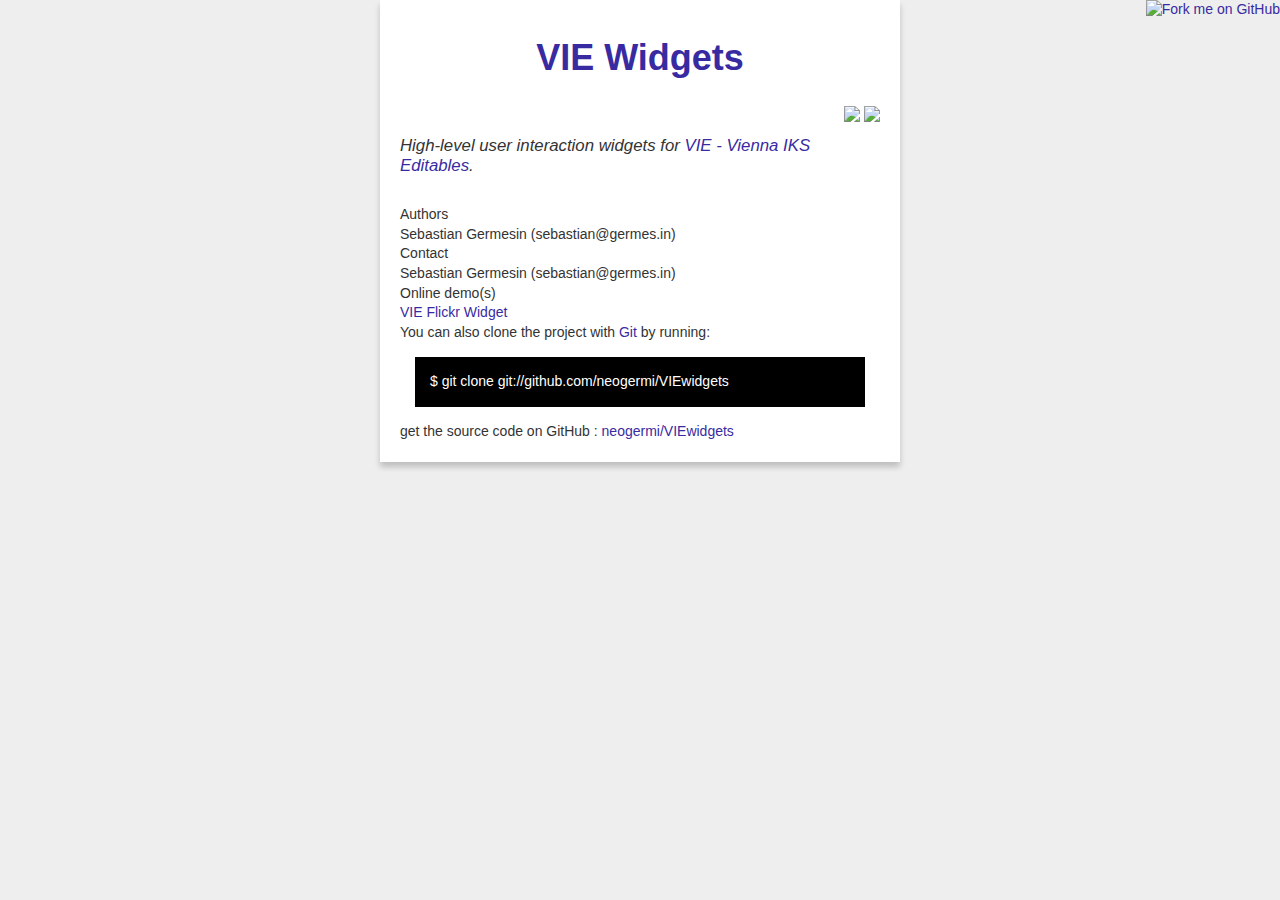
==== index.html @ 3ee33be2 "flickr -> image" ====
<!DOCTYPE html>
<html>
<head>
  <meta charset='utf-8'>

  <title>neogermi/VIEwidgets @ GitHub</title>

  <link href="./utils/style.css" media="screen" rel="stylesheet">
  <style type="text/css">
    .description { font-size: 1.2em; margin-bottom: 30px; margin-top: 30px; font-style: italic;}
    .download { float: right; }
    pre { background: #000; color: #fff; margin: 15px; padding: 15px;}
    a { color: #382ba1; text-decoration: none;}
  </style>
</head>

<body>
  <a href="http://github.com/neogermi/VIEwidgets"><img style="position: absolute; top: 0; right: 0; border: 0;" src="http://s3.amazonaws.com/github/ribbons/forkme_right_darkblue_121621.png" alt="Fork me on GitHub" /></a>
  <div id="wrapper">
    <h1><a href="http://github.com/neogermi/VIEwidgets">VIE Widgets</a></h1>
    
    <div class="download">
      <a href="http://github.com/neogermi/VIEwidgets/zipball/master">
        <img border="0" width="90" src="http://github.com/images/modules/download/zip.png"></a>
      <a href="http://github.com/neogermi/VIEwidgets/tarball/master">
        <img border="0" width="90" src="http://github.com/images/modules/download/tar.png"></a>
    </div>

    <div class="description">
      High-level user interaction widgets for <a href="http://github.com/neogermi/VIE">VIE - Vienna IKS Editables</a>.
    </div>

    <h2>Authors</h2>
    <ul><li>Sebastian Germesin (sebastian@germes.in)</li></ul>
    <h2>Contact</h2>
    <ul><li>Sebastian Germesin (sebastian@germes.in)</li></ul>

    <h2>Online demo(s)</h2>
    <ul><li><a href="widgets/image_search/index.html">VIE Flickr Widget</a></li></ul>

    <p>You can also clone the project with <a href="http://git-scm.com">Git</a>
      by running:
      <pre>$ git clone git://github.com/neogermi/VIEwidgets</pre>
    </p>
    <div class="footer">
      get the source code on GitHub : <a href="http://github.com/neogermi/VIEwidgets">neogermi/VIEwidgets</a>
    </div>


  </div>

  
</body>
</html>
---- utils/style.css ----
html, body, div, span, applet, object, iframe,
h1, h2, h3, h4, h5, h6, p, blockquote, pre,
a, abbr, acronym, address, big, cite, code,
del, dfn, em, font, img, ins, kbd, q, s, samp,
small, strike, strong, sub, sup, tt, var,
dl, dt, dd, ol, ul, li,
fieldset, form, label, legend,
table, caption, tbody, tfoot, thead, tr, th, td {
  margin: 0;
  padding: 0;
  border: 0;
  outline: 0;
  font-weight: inherit;
  font-style: inherit;
  font-size: 100%;
  font-family: inherit;
  vertical-align: baseline;
}
body {
  line-height: 1;
  color: black;
  background: white;
}
ol, ul {
  list-style: none;
}
a img {
  border: none;
}

html {
  background: #eeeeee;
}

body {
    font-family: "Helvetica Neue", Helvetica, Arial, sans-serif;
    font-size: 14px;
    line-height: 1.4em;
    background: #eeeeee;
    color: #333333;
}

#wrapper {
  width: 480px;
  margin: 0 auto 40px;
  background: white;
  padding: 20px;
  -moz-box-shadow: rgba(0, 0, 0, 0.2) 0 5px 6px 0;
  -webkit-box-shadow: rgba(0, 0, 0, 0.2) 0 5px 6px 0;
  -o-box-shadow: rgba(0, 0, 0, 0.2) 0 5px 6px 0;
  box-shadow: rgba(0, 0, 0, 0.2) 0 5px 6px 0;
}

#wrapper h1 {
    font-size: 36px;
    font-weight: bold;
    text-align: center;
    padding: 20px 0 30px 0;
    line-height: 1;
}

#wrapper article {
  margin-bottom: 20px;
  border-bottom: 1px dotted grey;
  text-align:justify;
}

#wrapper .from, #wrapper .from a {
  font-size: 11px;
  text-transform: uppercase;
  text-decoration: none;
  color: grey;
  text-align: center;
}

#wrapper .copyright, #wrapper .copyright a {
  font-size: 11px;
  text-transform: uppercase;
  text-decoration: none;
  color: grey;
  text-align: center;
}

[about] {
 text-shadow: 0 0 0.2em #87F, 0 0 0.2em #87F;
 cursor: pointer;
}

[about]:hover {
 text-shadow: 0 0 0.2em #8F7, 0 0 0.2em #8F7;
 cursor: pointer;
}
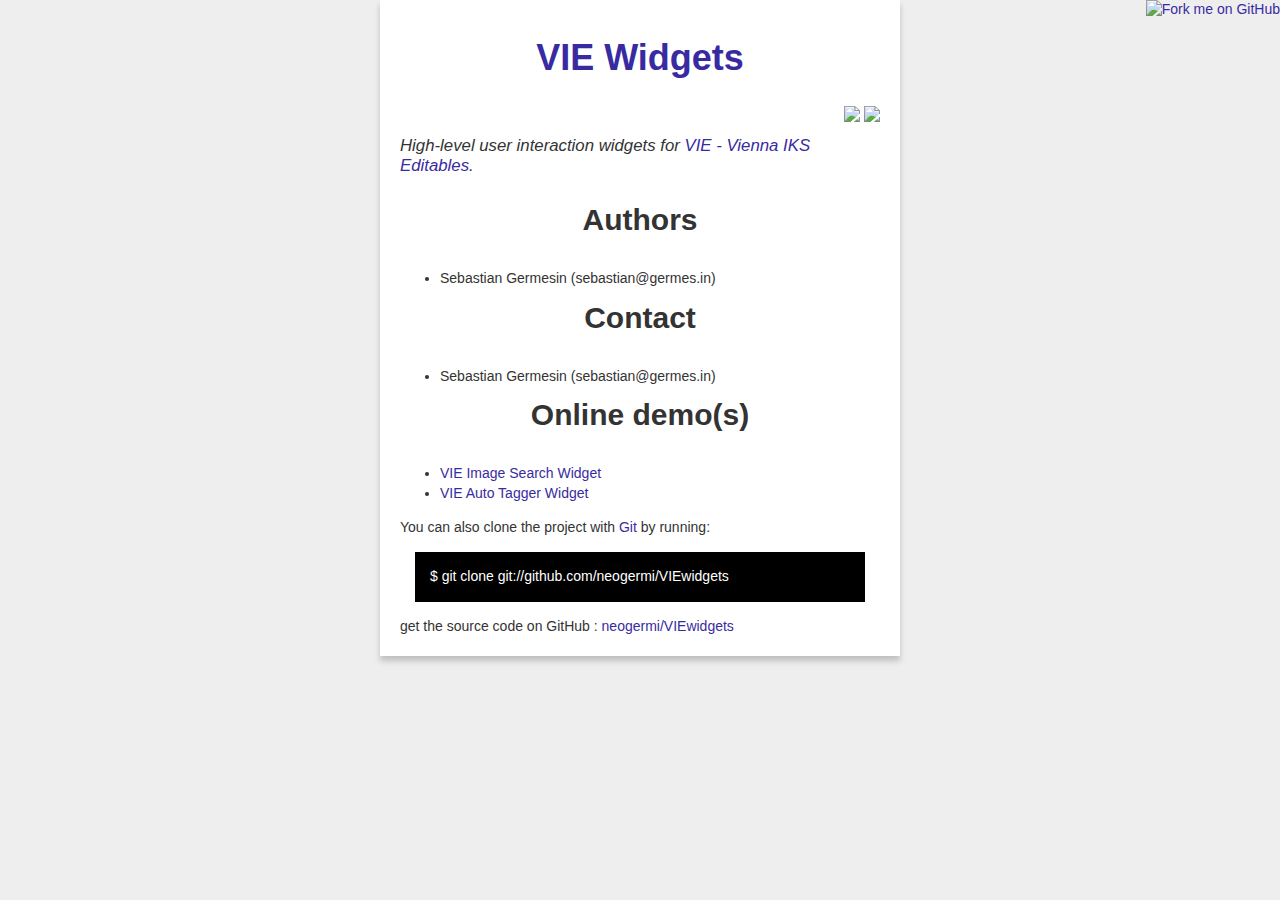
==== commit 5147013e: "added google image search and cleaned API of image search widget" ====
--- a/index.html
+++ b/index.html
@@ -36,7 +36,10 @@
     <ul><li>Sebastian Germesin (sebastian@germes.in)</li></ul>
 
     <h2>Online demo(s)</h2>
-    <ul><li><a href="widgets/image_search/index.html">VIE Flickr Widget</a></li></ul>
+    <ul>
+        <li><a href="widgets/image_search/index.html">VIE Image Search Widget</a></li>
+        <li><a href="widgets/auto_tagger/index.html">VIE Auto Tagger Widget</a></li>
+    </ul>
 
     <p>You can also clone the project with <a href="http://git-scm.com">Git</a>
       by running:
--- a/utils/style.css
+++ b/utils/style.css
@@ -3,7 +3,7 @@
 a, abbr, acronym, address, big, cite, code,
 del, dfn, em, font, img, ins, kbd, q, s, samp,
 small, strike, strong, sub, sup, tt, var,
-dl, dt, dd, ol, ul, li,
+dl, dt, dd, ol,
 fieldset, form, label, legend,
 table, caption, tbody, tfoot, thead, tr, th, td {
   margin: 0;
@@ -20,9 +20,6 @@
   line-height: 1;
   color: black;
   background: white;
-}
-ol, ul {
-  list-style: none;
 }
 a img {
   border: none;
@@ -59,6 +56,14 @@
     line-height: 1;
 }
 
+#wrapper h2 {
+    font-size: 30px;
+    font-weight: bold;
+    text-align: center;
+    padding: 0px 0 20px 0;
+    line-height: 1;
+}
+
 #wrapper article {
   margin-bottom: 20px;
   border-bottom: 1px dotted grey;
@@ -73,7 +78,7 @@
   text-align: center;
 }
 
-#wrapper .copyright, #wrapper .copyright a {
+.copyright, .copyright a, .tellmemore, .tellmemore a, .goback, .goback a {
   font-size: 11px;
   text-transform: uppercase;
   text-decoration: none;
